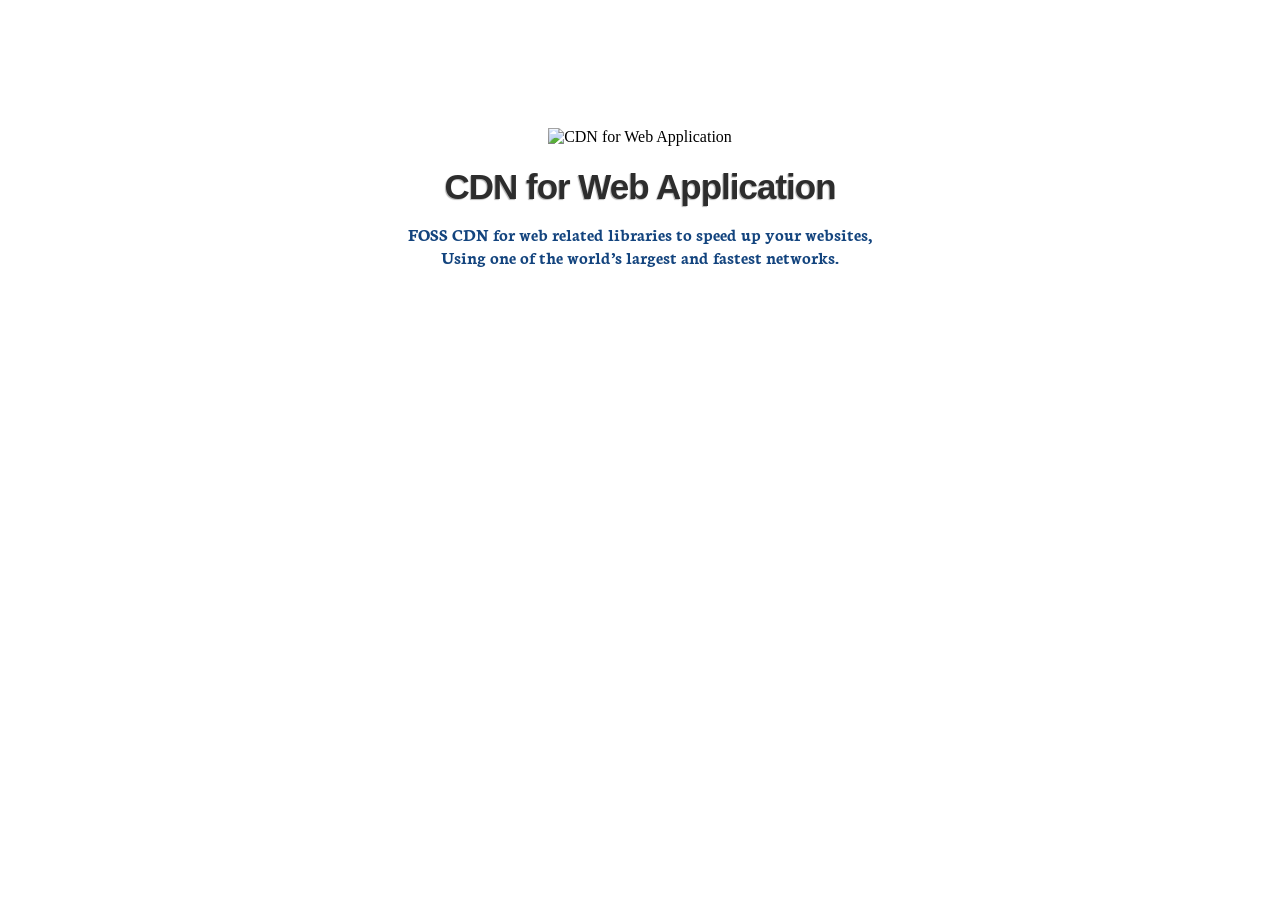
==== index.html @ 0778f686 "Add files via upload" ====
<!DOCTYPE html>
<html lang="en">
<head>
<title>FOSS CDN for web related libraries</title>
<meta charset="UTF-8">
<meta name="viewport" content="width=device-width,minimum-scale=1,initial-scale=1">
<meta name="description" content="Here at Cloudflare, we make the Internet work the way it should. Offering CDN, DNS, DDoS protection and security, find out how we can help your site.">
<meta name="keywords" content="CDN,cdnjs,js,css,library,web,front-end,free,open-source,png,plugin,ng,jQuery,angular" /> 
<link href="https://fonts.googleapis.com/css?family=Neuton|Roboto" rel="stylesheet">
<style>


.holder{
width: 480px;
text-align: center;
margin: 0 auto;
padding-top: 120px;
}
.holder h1 {
font-family: 'loveloblack', sans-serif;
font-size:5em;
color:#2d2d2d;
text-shadow: 3px 3px 0 #e3e3e3;
line-height: 27px;
margin-top: 12px;
margin-bottom: 10px;
}

.holder h1 span.tbl{

font-family: Dosis,Tahoma,sans-serif;
font-size:35px;
color:#2d2d2d;
line-height:1em;
font-weight: bold;
letter-spacing: -1px;
line-height: 1;
text-shadow: -1px 1px 1px rgba(0, 0, 0, 0.3);
}


.holder h1 span {
font-family: Dosis,Tahoma,sans-serif;
font-size:1em;
color:#3d9df8;
line-height:1em;
font-weight: bold;
letter-spacing: -1px;
line-height: 1;
text-shadow: -1px 1px 1px rgba(0, 0, 0, 0.3);
}		


p{
font-size: 18px;
font-weight: 600;
color: #13447E;
font-family: 'Neuton', serif;
}
</style>
</head>
<body>
<div class="holder">
<img src="https://assets.download-lagu-mp3.com/images/realtime.gif" alt="CDN for Web Application" style="width:500px;">
<h1><span class="tbl">CDN for Web Application</span></h1>
<p><span class="tbl">FOSS CDN for web related libraries to speed up your websites, Using one of the world’s largest and fastest networks.</span></p><br>
<br />   
</div>
</body>
</html>
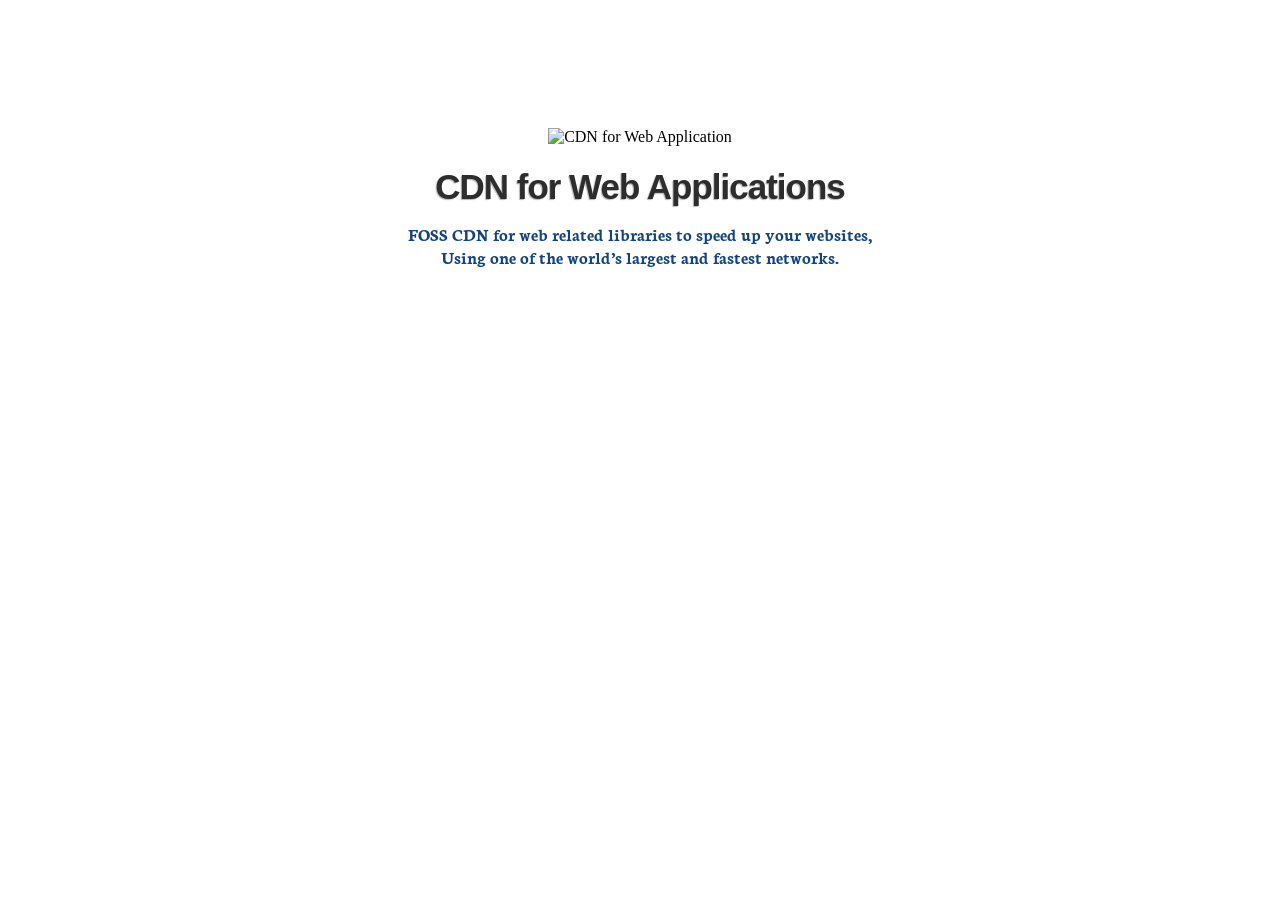
==== commit 1e7e47ff: "Add files via upload" ====
--- a/index.html
+++ b/index.html
@@ -4,7 +4,7 @@
 <title>FOSS CDN for web related libraries</title>
 <meta charset="UTF-8">
 <meta name="viewport" content="width=device-width,minimum-scale=1,initial-scale=1">
-<meta name="description" content="Here at Cloudflare, we make the Internet work the way it should. Offering CDN, DNS, DDoS protection and security, find out how we can help your site.">
+<meta name="description" content="FOSS CDN for web related libraries to speed up your websites, Using one of the world’s largest and fastest networks.">
 <meta name="keywords" content="CDN,cdnjs,js,css,library,web,front-end,free,open-source,png,plugin,ng,jQuery,angular" /> 
 <link href="https://fonts.googleapis.com/css?family=Neuton|Roboto" rel="stylesheet">
 <style>
@@ -62,7 +62,7 @@
 <body>
 <div class="holder">
 <img src="https://assets.download-lagu-mp3.com/images/realtime.gif" alt="CDN for Web Application" style="width:500px;">
-<h1><span class="tbl">CDN for Web Application</span></h1>
+<h1><span class="tbl">CDN for Web Applications</span></h1>
 <p><span class="tbl">FOSS CDN for web related libraries to speed up your websites, Using one of the world’s largest and fastest networks.</span></p><br>
 <br />   
 </div>
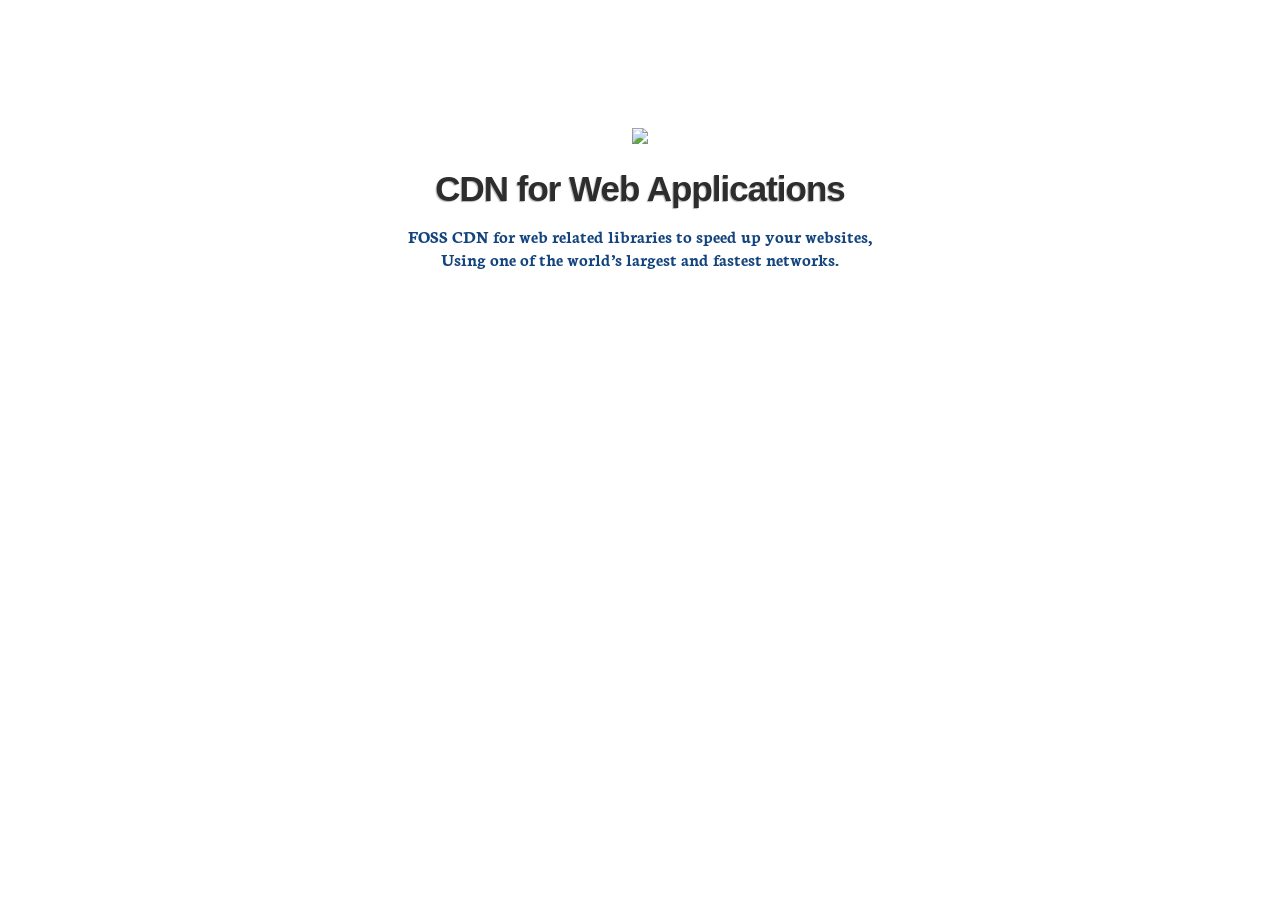
==== commit 879e3f1e: "Add files via upload" ====
--- a/index.html
+++ b/index.html
@@ -1,12 +1,39 @@
 <!DOCTYPE html>
 <html lang="en">
 <head>
-<title>FOSS CDN for web related libraries</title>
+<title>Fastest CDN for Web Applications</title>
 <meta charset="UTF-8">
 <meta name="viewport" content="width=device-width,minimum-scale=1,initial-scale=1">
 <meta name="description" content="FOSS CDN for web related libraries to speed up your websites, Using one of the world’s largest and fastest networks.">
 <meta name="keywords" content="CDN,cdnjs,js,css,library,web,front-end,free,open-source,png,plugin,ng,jQuery,angular" /> 
 <link href="https://fonts.googleapis.com/css?family=Neuton|Roboto" rel="stylesheet">
+    <link rel="icon" href="https://assets.download-lagu-mp3.com/img/favicon.ico"/>
+    <!-- Meta Open Graph -->
+    <meta property="og:image" content="https://download-lagu-mp3.com/public/assets/img/cover.jpg"/>
+    <meta property="og:url" content="http://download-lagu-mp3.com/us">
+    <meta property="og:title" content="Download-lagu-mp3.com - Gratis MP3 Downloads di United States"/>
+    <meta property="og:description" content="Download United States lagu gratis dengan kualitas tertinggi di mp3 dan mp4 format."/>
+    <meta property="og:type" content="website"/>
+    <!-- Meta Twitter Card -->
+    <meta name="twitter:card" content="summary">
+    <meta name="twitter:site" content="@BeritaTerkiniDM">
+    <meta name="twitter:title" content="Download-lagu-mp3.com - Gratis MP3 Downloads di United States">
+    <meta name="twitter:description" content="Download United States lagu gratis dengan kualitas tertinggi di mp3 dan mp4 format.">
+
+    <link rel="publisher" href=""/>
+    <meta name="generator" content="Download-lagu-mp3.com"/>
+    <meta name="distribution" content="global"/>
+    <meta name="author" content="Download-lagu-mp3.com"/>
+    <meta content="general" name="rating"/>
+    <meta name="copyright" content="2019 https://download-lagu-mp3.com/"/>
+
+    <meta name="spiders" content="all"/>
+    <meta content="index" name="Mediapartners-Google"/>
+    <meta content="Aeiwi, Alexa, AllTheWeb, AltaVista, AOL Netfind, Anzwers, Canada, DirectHit, EuroSeek, Excite, Overture, Go, Google, HotBot. InfoMak, Kanoodle, Lycos, MasterSite, National Directory, Northern Light, SearchIt, SimpleSearch, WebsMostLinked, WebTop, What-U-Seek, AOL, Yahoo, Bing, WebCrawler, Infoseek, Excite, Magellan, LookSmart, CNET, googlebot-news, Googlebot" name="search engines"/>
+    <meta name="revisit-after" content="1 days"/>
+    <meta name="geo.placename" content="United States"/>
+    <meta name="geo.country" content="us"/> 
+<section class="music-card " itemscope itemtype="https://schema.org/MusicRecording">
 <style>
 
 
@@ -61,7 +88,7 @@
 </head>
 <body>
 <div class="holder">
-<img src="https://assets.download-lagu-mp3.com/images/realtime.gif" alt="CDN for Web Application" style="width:500px;">
+<img src="https://assets.download-lagu-mp3.com/images/loader.gif">
 <h1><span class="tbl">CDN for Web Applications</span></h1>
 <p><span class="tbl">FOSS CDN for web related libraries to speed up your websites, Using one of the world’s largest and fastest networks.</span></p><br>
 <br />   
